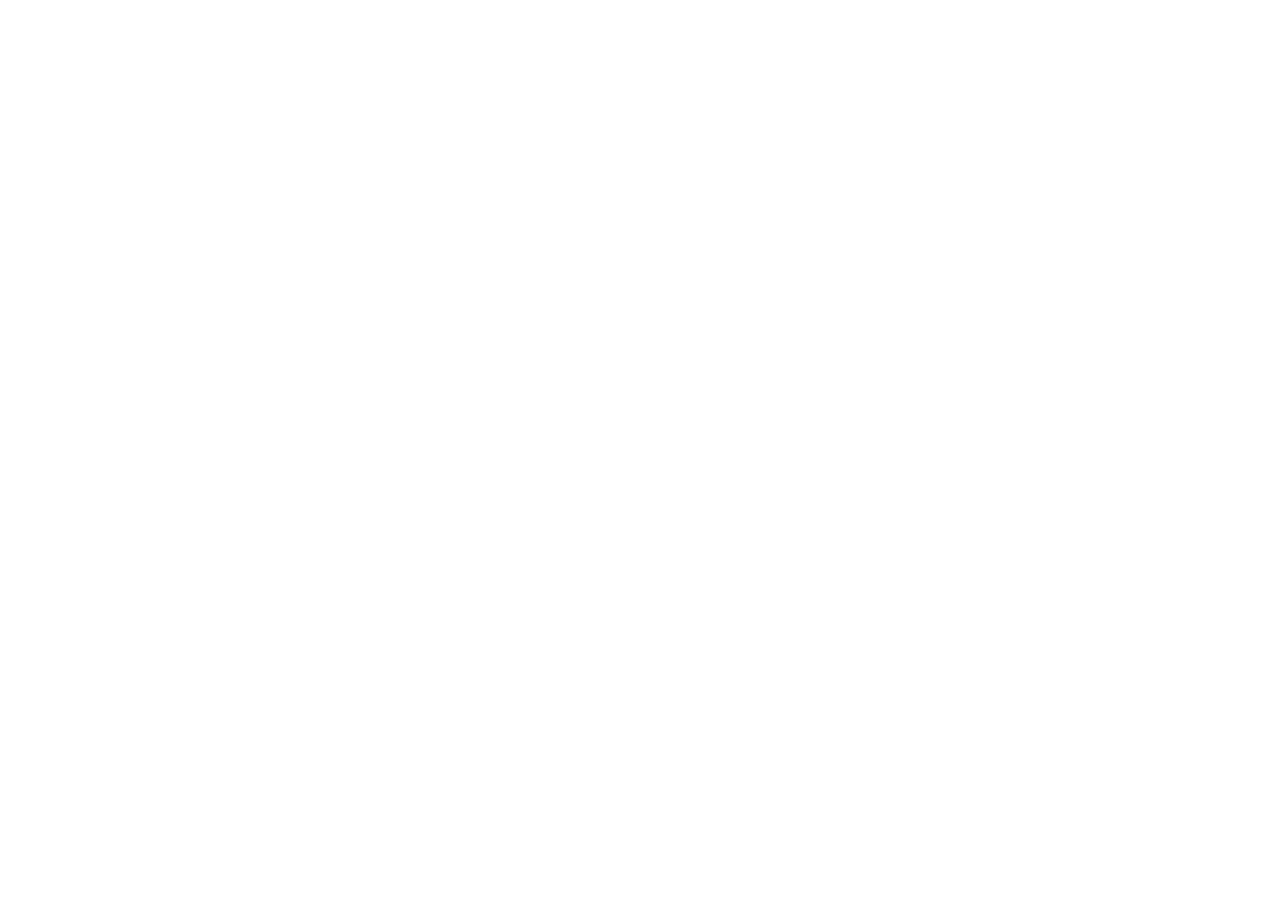
==== HTML/index.html @ 154f5fc9 "intro_commit" ====
<!DOCTYPE html>
<html lang="en">
<head>
    <meta charset="UTF-8">
    <meta name="viewport" content="width=device-width, initial-scale=1.0">
    <title>Document</title>
</head>
<body>

    
    
</body>
</html>
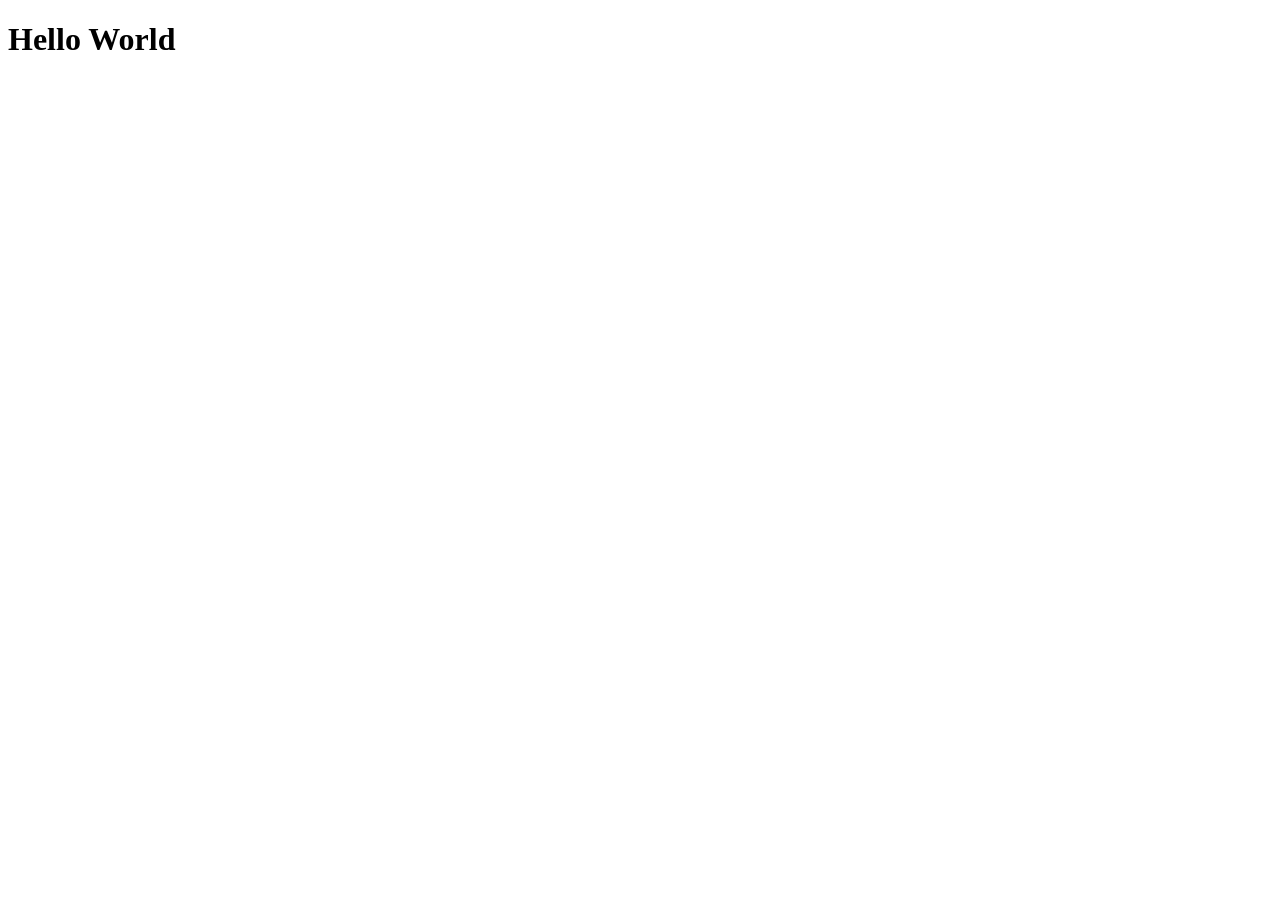
==== commit 9bec5679: "second commit" ====
--- a/HTML/index.html
+++ b/HTML/index.html
@@ -7,7 +7,7 @@
 </head>
 <body>
 
-    
+    <h1> Hello World </h1>
     
 </body>
 </html>
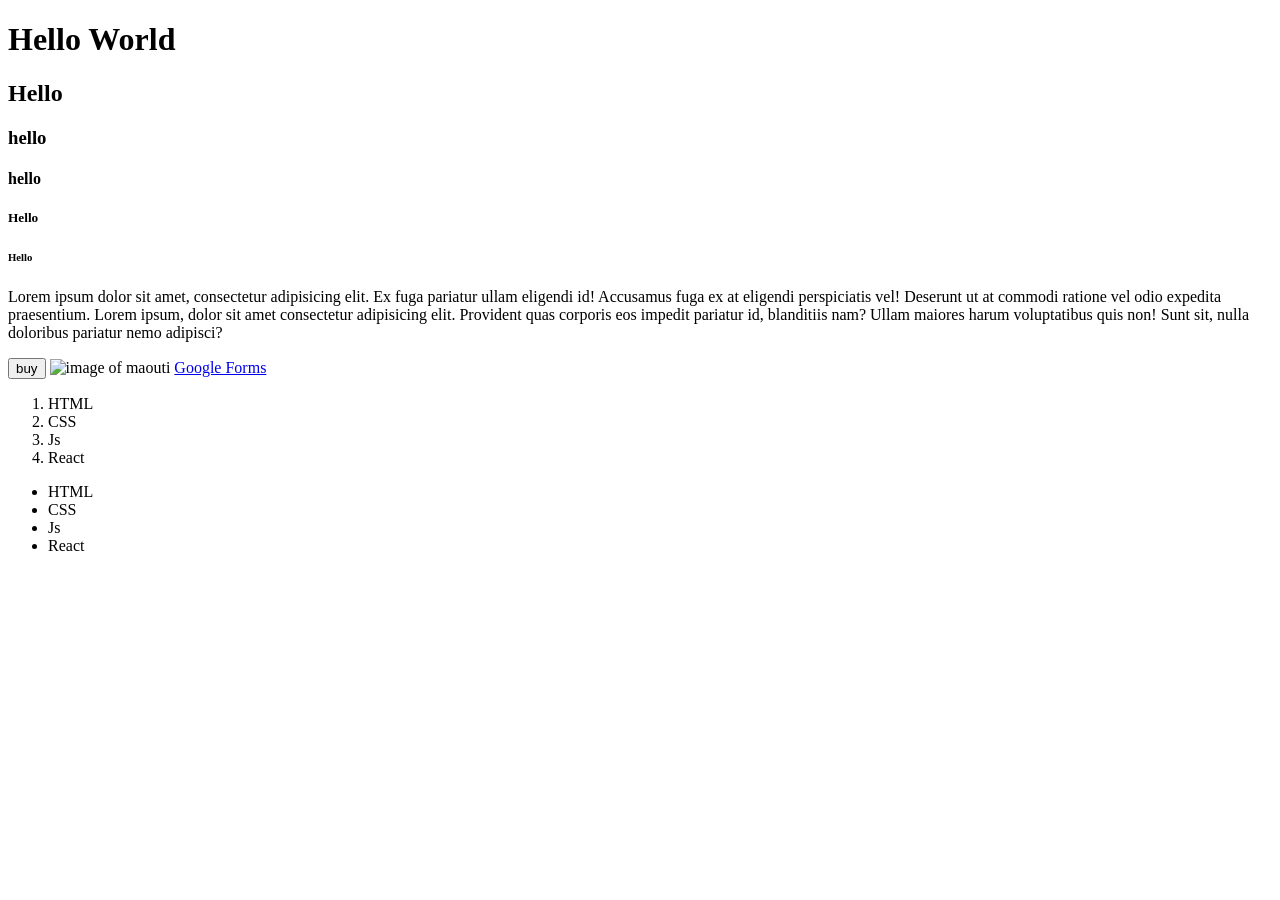
==== commit d8779f49: "tags-html-intro" ====
--- a/HTML/index.html
+++ b/HTML/index.html
@@ -3,11 +3,53 @@
 <head>
     <meta charset="UTF-8">
     <meta name="viewport" content="width=device-width, initial-scale=1.0">
-    <title>Document</title>
+    <title>First Web Page</title>
 </head>
 <body>
 
     <h1> Hello World </h1>
+
+    <h2> Hello </h2>
+
+    <h3> hello </h3>
+    <h4> hello </h4>
+
+    <h5> Hello </h5>
+
+    <h6> Hello </h6>
+
+
+    <p> Lorem ipsum dolor sit amet, consectetur adipisicing elit. Ex fuga pariatur ullam eligendi id! Accusamus fuga ex at eligendi perspiciatis vel! Deserunt ut at commodi ratione vel odio expedita praesentium.
+        Lorem ipsum, dolor sit amet consectetur adipisicing elit. Provident quas corporis eos impedit pariatur id, blanditiis nam? Ullam maiores harum voluptatibus quis non! Sunt sit, nulla doloribus pariatur nemo adipisci? </p>
+
+        <button>  buy </button>
+
+        <!-- This is image section -->
+
+        <img src="https://encrypted-tbn0.gstatic.com/images?q=tbn:ANd9GcS2NcDgeUXrNwXg0CGXnGn5t_W7stRRNkVx7r2K87_eJbja6DEKpfxZTX_C&s=10"  alt="image of maouti" width="100px" height="100px" />
+
+        <a href="https://www.google.com/search?q=google+forms&rlz=1C1CHBF_enIN1192IN1193&oq=google&gs_lcrp=EgZjaHJvbWUqBggAEEUYOzIGCAAQRRg7MhMIARAuGIMBGMcBGLEDGNEDGIAEMgYIAhBFGEEyBggDEEUYQTIGCAQQRRg8MgYIBRBFGDwyBggGEEUYQTIGCAcQRRg80gEINDIyN2owajeoAgCwAgA&sourceid=chrome&source=chrome.ob&ie=UTF-8">  Google Forms  </a>
+
+
+
+
+        <ol>
+            <li>  HTML </li>
+            <li>  CSS </li>
+            <li> Js </li>
+            <li> React </li>
+        </ol>
+
+
+        <ul>
+            <li> HTML </li>
+             <li>  CSS </li>
+            <li> Js </li>
+            <li> React </li>
+        </ul>
+
+        
+
     
 </body>
 </html>
